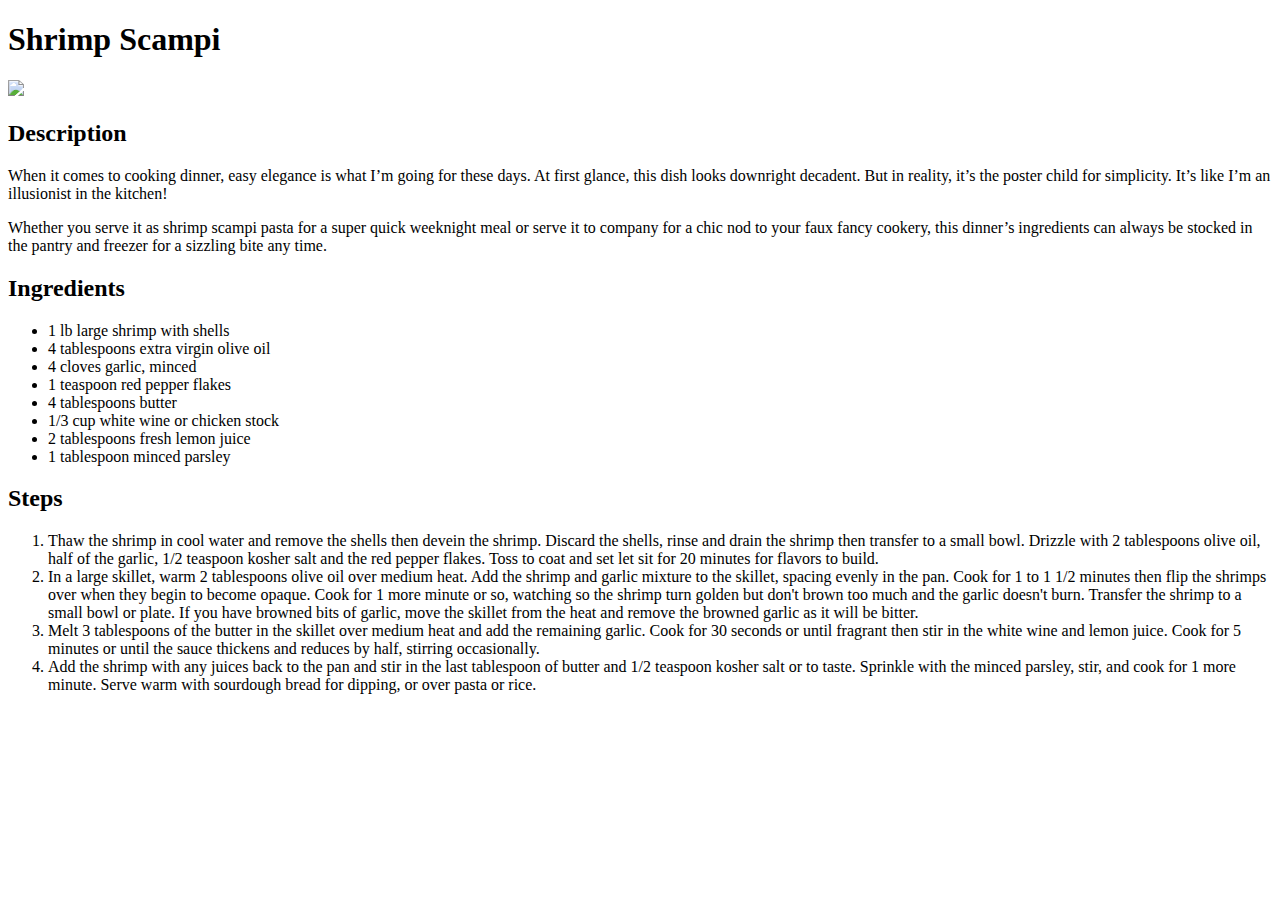
==== index.html @ 0ac71b7d "First commit" ====
<!DOCTYPE html>
<html lang="en">
    <head>
        <meta charset="UTF-8">
    </head>

    <body>
        <h1>Shrimp Scampi</h1>
        <img src="https://www.foodiecrush.com/wp-content/uploads/2020/01/Best-Easy-Shrimp-Scampi-foodiecrush.com-010.jpg.webp">

        <h2>Description</h2>
        <p>When it comes to cooking dinner, easy elegance is what I’m going for these days. At first glance, this dish looks downright decadent. But in reality, it’s the poster child for simplicity. It’s like I’m an illusionist in the kitchen!</p>
        <p>Whether you serve it as shrimp scampi pasta for a super quick weeknight meal or serve it to company for a chic nod to your faux fancy cookery, this dinner’s ingredients can always be stocked in the pantry and freezer for a sizzling bite any time.</p>

        <h2>Ingredients</h2>
        <ul>
            <li>1 lb large shrimp with shells</li>
            <li>4 tablespoons extra virgin olive oil</li>
            <li>4 cloves garlic, minced</li>
            <li>1 teaspoon red pepper flakes</li>
            <li>4 tablespoons butter</li>
            <li>1/3 cup white wine or chicken stock</li>
            <li>2 tablespoons fresh lemon juice</li>
            <li>1 tablespoon minced parsley</li>
        </ul>

        <h2>Steps</h2>
        <ol>
            <li>Thaw the shrimp in cool water and remove the shells then devein the shrimp. Discard the shells, rinse and drain the shrimp then transfer to a small bowl. Drizzle with 2 tablespoons olive oil, half of the garlic, 1/2 teaspoon kosher salt and the red pepper flakes. Toss to coat and set let sit for 20 minutes for flavors to build.</li>
            <li>In a large skillet, warm 2 tablespoons olive oil over medium heat. Add the shrimp and garlic mixture to the skillet, spacing evenly in the pan. Cook for 1 to 1 1/2 minutes then flip the shrimps over when they begin to become opaque. Cook for 1 more minute or so, watching so the shrimp turn golden but don't brown too much and the garlic doesn't burn. Transfer the shrimp to a small bowl or plate. If you have browned bits of garlic, move the skillet from the heat and remove the browned garlic as it will be bitter.</li>
            <li>Melt 3 tablespoons of the butter in the skillet over medium heat and add the remaining garlic. Cook for 30 seconds or until fragrant then stir in the white wine and lemon juice. Cook for 5 minutes or until the sauce thickens and reduces by half, stirring occasionally.</li>
            <li>Add the shrimp with any juices back to the pan and stir in the last tablespoon of butter and 1/2 teaspoon kosher salt or to taste. Sprinkle with the minced parsley, stir, and cook for 1 more minute. Serve warm with sourdough bread for dipping, or over pasta or rice.</li>
        </ol>
    </body>
</html>
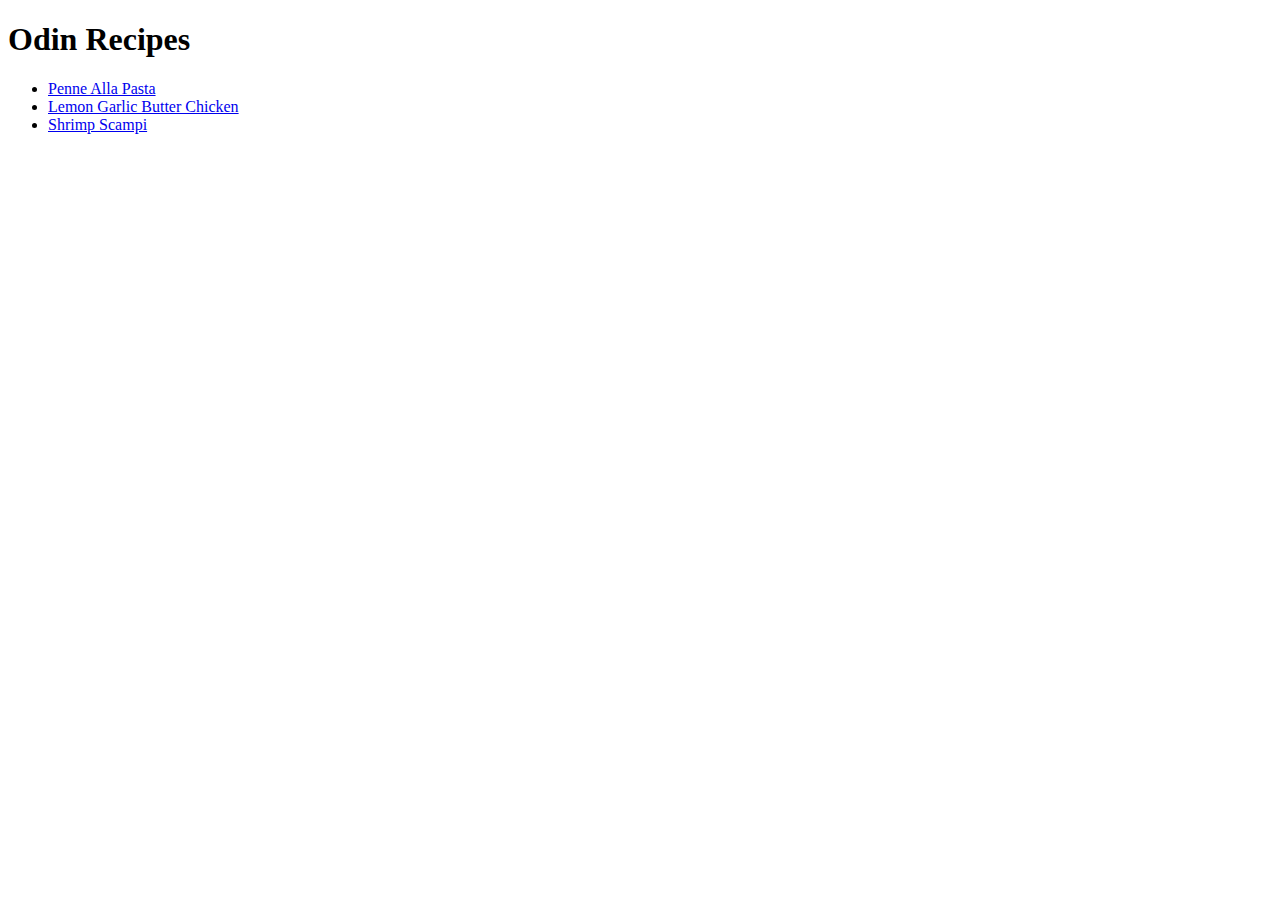
==== commit 280dede4: "First commit" ====
--- a/index.html
+++ b/index.html
@@ -5,31 +5,11 @@
     </head>
 
     <body>
-        <h1>Shrimp Scampi</h1>
-        <img src="https://www.foodiecrush.com/wp-content/uploads/2020/01/Best-Easy-Shrimp-Scampi-foodiecrush.com-010.jpg.webp">
-
-        <h2>Description</h2>
-        <p>When it comes to cooking dinner, easy elegance is what I’m going for these days. At first glance, this dish looks downright decadent. But in reality, it’s the poster child for simplicity. It’s like I’m an illusionist in the kitchen!</p>
-        <p>Whether you serve it as shrimp scampi pasta for a super quick weeknight meal or serve it to company for a chic nod to your faux fancy cookery, this dinner’s ingredients can always be stocked in the pantry and freezer for a sizzling bite any time.</p>
-
-        <h2>Ingredients</h2>
+        <h1>Odin Recipes</h1>
         <ul>
-            <li>1 lb large shrimp with shells</li>
-            <li>4 tablespoons extra virgin olive oil</li>
-            <li>4 cloves garlic, minced</li>
-            <li>1 teaspoon red pepper flakes</li>
-            <li>4 tablespoons butter</li>
-            <li>1/3 cup white wine or chicken stock</li>
-            <li>2 tablespoons fresh lemon juice</li>
-            <li>1 tablespoon minced parsley</li>
+            <li><a href="recipes/vodkapasta.html">Penne Alla Pasta</a></li>
+            <li><a href="recipes/lemonchicken.html">Lemon Garlic Butter Chicken</a></li>
+            <li><a href="recipes/shrimpscampi.html">Shrimp Scampi</a></li>
         </ul>
-
-        <h2>Steps</h2>
-        <ol>
-            <li>Thaw the shrimp in cool water and remove the shells then devein the shrimp. Discard the shells, rinse and drain the shrimp then transfer to a small bowl. Drizzle with 2 tablespoons olive oil, half of the garlic, 1/2 teaspoon kosher salt and the red pepper flakes. Toss to coat and set let sit for 20 minutes for flavors to build.</li>
-            <li>In a large skillet, warm 2 tablespoons olive oil over medium heat. Add the shrimp and garlic mixture to the skillet, spacing evenly in the pan. Cook for 1 to 1 1/2 minutes then flip the shrimps over when they begin to become opaque. Cook for 1 more minute or so, watching so the shrimp turn golden but don't brown too much and the garlic doesn't burn. Transfer the shrimp to a small bowl or plate. If you have browned bits of garlic, move the skillet from the heat and remove the browned garlic as it will be bitter.</li>
-            <li>Melt 3 tablespoons of the butter in the skillet over medium heat and add the remaining garlic. Cook for 30 seconds or until fragrant then stir in the white wine and lemon juice. Cook for 5 minutes or until the sauce thickens and reduces by half, stirring occasionally.</li>
-            <li>Add the shrimp with any juices back to the pan and stir in the last tablespoon of butter and 1/2 teaspoon kosher salt or to taste. Sprinkle with the minced parsley, stir, and cook for 1 more minute. Serve warm with sourdough bread for dipping, or over pasta or rice.</li>
-        </ol>
     </body>
 </html>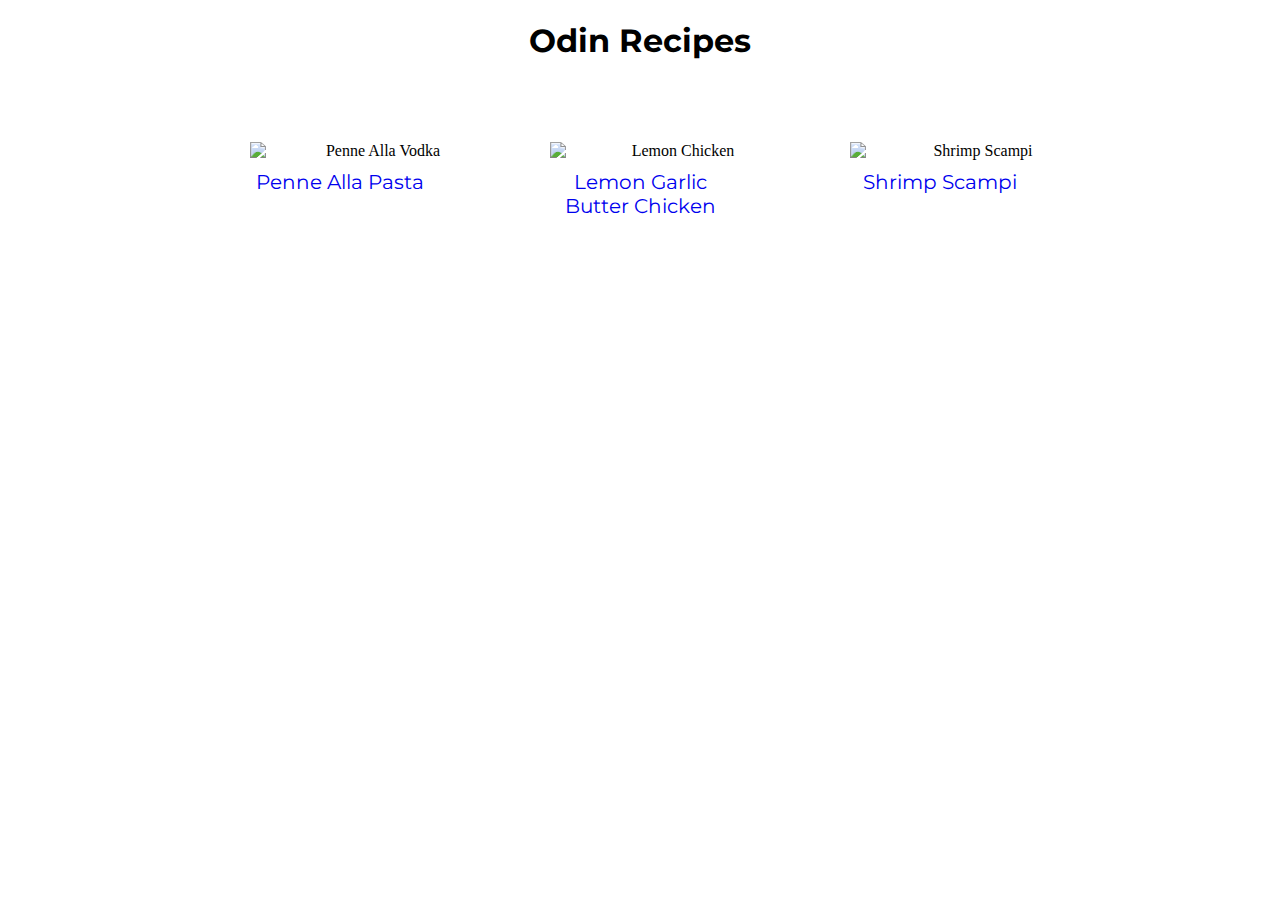
==== commit 602655c1: "Added stylesheet" ====
--- a/index.html
+++ b/index.html
@@ -2,14 +2,24 @@
 <html lang="en">
     <head>
         <meta charset="UTF-8">
+        <link rel="stylesheet" href="style.css">
     </head>
 
     <body>
-        <h1>Odin Recipes</h1>
-        <ul>
-            <li><a href="recipes/vodkapasta.html">Penne Alla Pasta</a></li>
-            <li><a href="recipes/lemonchicken.html">Lemon Garlic Butter Chicken</a></li>
-            <li><a href="recipes/shrimpscampi.html">Shrimp Scampi</a></li>
-        </ul>
+            <h1>Odin Recipes</h1>
+            <div class="container">
+            <div class="img-with-text">
+                <img class="photo" src="https://www.dinneratthezoo.com/wp-content/uploads/2018/07/penne-alla-vodka-5.jpg" alt="Penne Alla Vodka">
+                <a class="recipe-title" href="recipes/vodkapasta.html">Penne Alla Pasta</a>
+            </div>
+            <div class="img-with-text">
+                <img class="photo" src="https://www.eatwell101.com/wp-content/uploads/2019/03/chicken-skillet-recipe-2.jpg" alt="Lemon Chicken">
+                <a class="recipe-title chicken" href="recipes/lemonchicken.html">Lemon Garlic Butter Chicken</a>
+            </div>
+            <div class="img-with-text">
+                <img class="photo" src="https://www.foodiecrush.com/wp-content/uploads/2020/01/Best-Easy-Shrimp-Scampi-foodiecrush.com-010.jpg.webp" alt="Shrimp Scampi">
+                <a class="recipe-title" href="recipes/shrimpscampi.html">Shrimp Scampi</a>
+            </div>
+        </div>    
     </body>
 </html>--- a/style.css
+++ b/style.css
@@ -0,0 +1,35 @@
+@import url('https://fonts.googleapis.com/css2?family=Montserrat:wght@300&display=swap');
+
+h1 {
+    font-family: 'Montserrat', sans-serif;
+    text-align: center;
+}
+
+.container {
+    display: flex;
+    justify-content: center;
+}
+
+.recipe-title {
+    font-size: 20px;
+    text-decoration: none;
+    font-family: 'Montserrat', sans-serif;
+}
+
+.img-with-text {
+    text-align: center;
+    width: 200px;
+    margin: 15px;
+    padding: 35px;
+}
+
+.img-with-text img {
+    display: flex;
+    margin: 0 auto;
+}
+
+.photo {
+    width: 250px;
+    height: auto;
+    padding: 10px;
+}